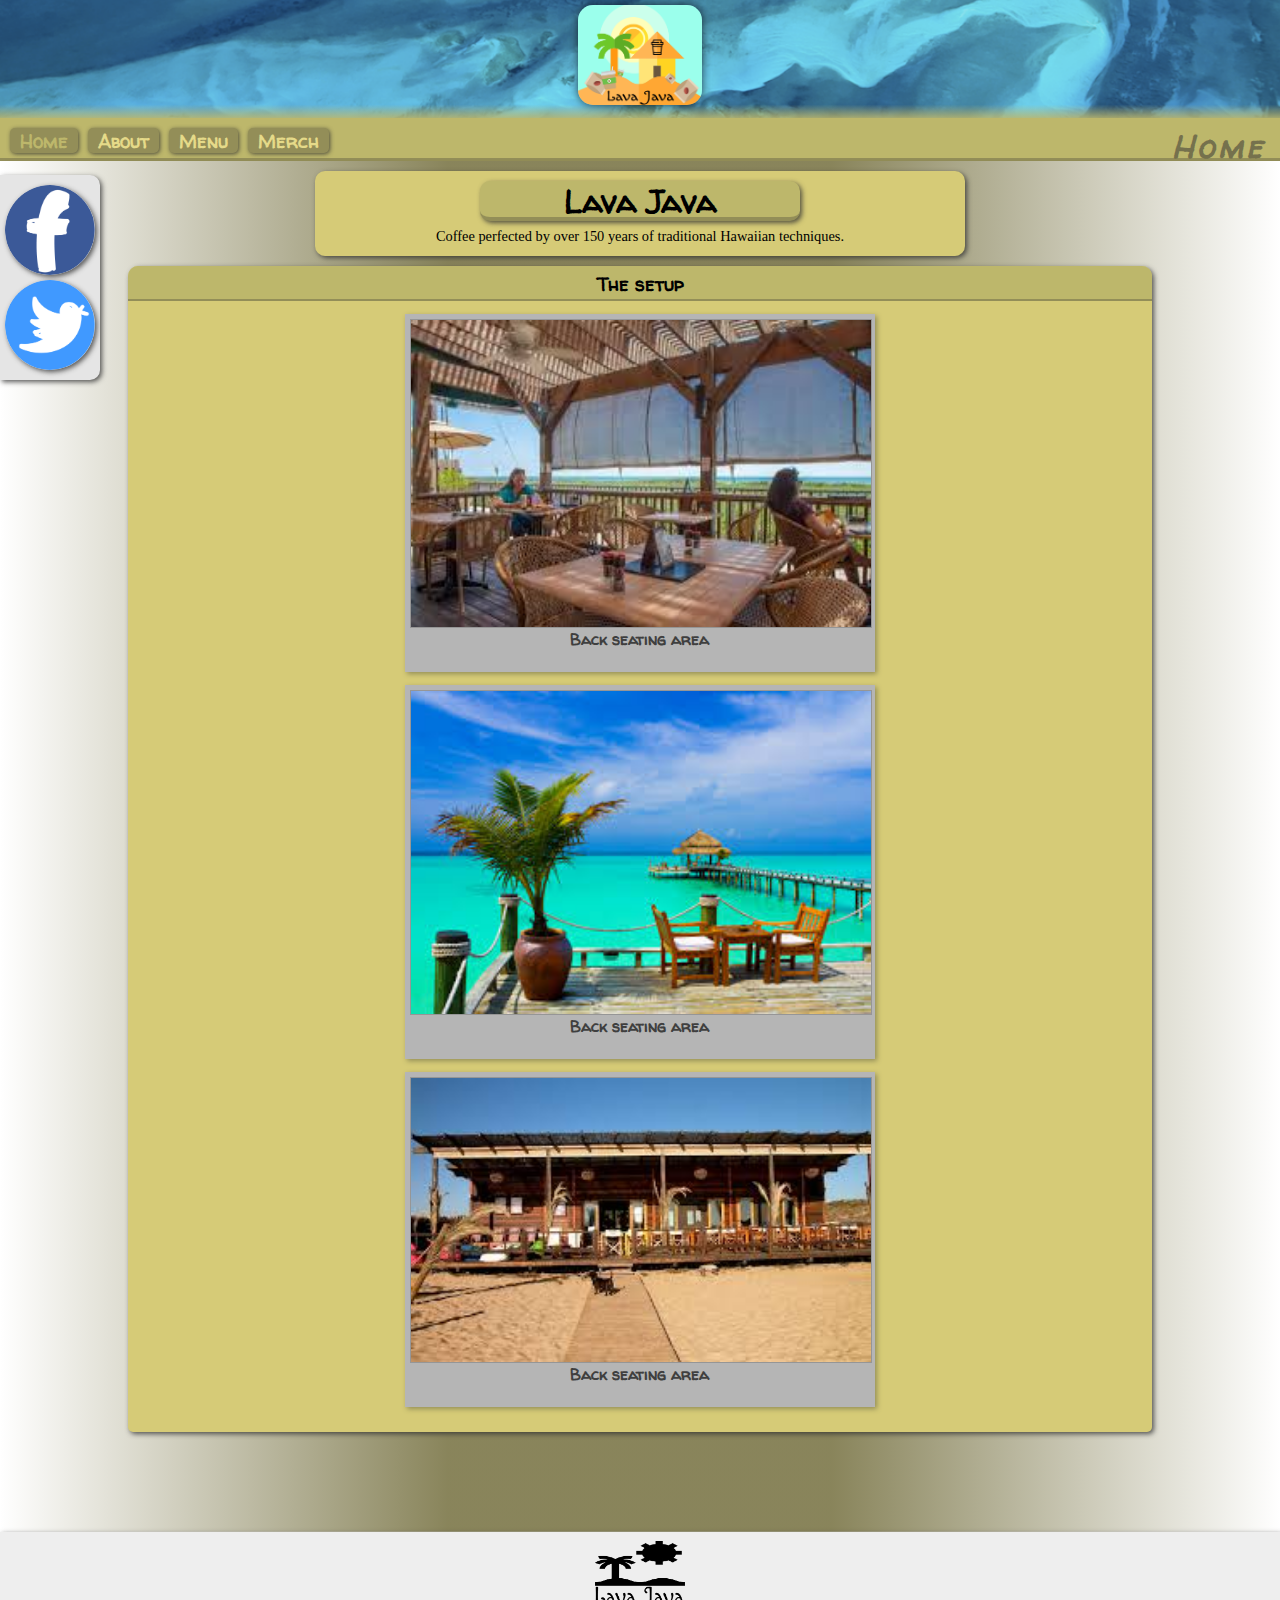
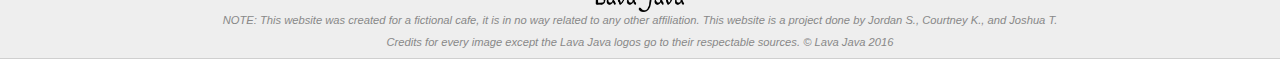
==== index.html @ cd400522 "Add files via upload" ====
<!DOCTYPE html>
<html>
<head>

	<link href="https://fonts.googleapis.com/css?family=Chewy|Fontdiner+Swanky|Kalam|Walter+Turncoat" rel="stylesheet">

 	<link rel="stylesheet" type="text/css" href="css/normalize.css">
 	<link rel="stylesheet" type="text/css" href="css/main.css">
	<title>Lava Java</title>
</head>
<body>
	<script type="text/javascript">

		var  = getElementById('social-links').style.top;

	</script>
	<header id="header-t">
		<div id="logo">
			<a href="index.html"><img src="img/LavaJavaLogo.png"></a>
		</div>
		<nav id="nav-bar">
			<h1 id="page-name">Home</h1>
			<span class="nav-button selected shadow">
				<a href="index.html">
					<h3>Home</h3>
				</a>
			</span>
			<span class="nav-button">
				<a href="about.html">
					<h3>About</h3>
				</a>
			</span>
			<span class="nav-button">
				<a href="menu.html">
					<h3>Menu</h3>
				</a>
			</span>
			<span class="nav-button">
				<a href="merch.html">
					<h3>Merch</h3>
				</a>
			</span>
		</nav>
	</header>
	<section>
		<div id="social-links">
			<img src="img/fb.png">
			<img src="img/twt.png">
		</div>
		<div id="headline">
			<h1>Lava Java</h1>
			<p>Coffee perfected by over 150 years of traditional Hawaiian techniques.</p>
		</div>
		<div id="views">
			<h3>The setup</h3>
			<div class="view">
				<a href="img/view1.jpg"><img src="img/view1.jpg" alt="profile pic"></a>
				<h4>Back seating area</h4>
				<p></p>
			</div>
			<div class="view">
				<a href="img/view2.jpg"><img src="img/view2.jpg" alt="profile pic"></a>
				<h4>Back seating area</h4>
				<p></p>
			</div>
			<div class="view">
				<a href="img/view3.jpg"><img src="img/view3.jpg" alt="profile pic"></a>
				<h4>Back seating area</h4>
				<p></p>
			</div>
			<!-- <div class="clear"></div> -->
			
		</div>
	</section>
	<footer>
		<a href="img/ljmono.png"><img src="img/ljmono.png"></a>
		<p>NOTE: This website was created for a fictional cafe, it is in no way related to any other affiliation. This website is a project done by Jordan S., Courtney K., and Joshua T.<br><br> Credits for every image except the Lava Java logos go to their respectable sources. &copy; Lava Java 2016 </p>

	</footer>
</body>
</html>
---- css/main.css ----
/**************************************************************
GENERAL STYLING
***************************************************************/



h1, h2, h3, h4, h5, h6, th{
	font-family: 'Walter Turncoat', helvetica;
}

p, tr, td{
	font-family: 'Kalam', candara;
}

section, span, #headline h1, #headline, #views, .view, #reviews, #about-content, footer, #social-links, #social-links img{
	box-shadow: 2px 2px 5px rgba(50, 50, 50, 0.8);
}

.nav-button h3{
	box-shadow: 1px 1px 4px rgba(50, 50, 50, 0.8);
}




header {
	background-color: #368BF5;
	background: 

		linear-gradient(
			to top,
			rgba(189, 183, 107, 1) 25%,
			rgba(189, 183, 107, 0) 35%

			),
		url(../img/waterWrap.png);

	background-repeat: no-repeat;
	background-position: 75%;
	background-size: cover;

	padding: 5px 0 0;
}

section {
	background-color: #D6CB77;
	/*rgba(124, 119, 73, 0) darker khaki color*/
	background: linear-gradient(

			to left,
			rgba(124, 119, 73, 0) 0%,
			rgba(124, 119, 73, 0.9) 35%,
			rgba(124, 119, 73, 0.9) 65%,
			rgba(124, 119, 73, 0) 100%


			),url(../img/hawaiian-print.jpg);
	background-repeat: no-repeat;
	background-position: center;
	background-size: cover;
	padding: 5px 0 100px 0;
	box-shadow: 5px 5px 5px #000;
}

footer{
	background-color: #eee;
	padding: 9px 0;
	border-bottom: 1px solid #cfcfcf;
}

footer p{
	color: #888;
	font-style: italic;
	font-size: 70%;
	font-family: Helvetica;
}

footer img{
	width: 90px;
	height: auto;
}



/************************************************************
NAV BAR
************************************************************/



#nav-bar {
	background-color: darkkhaki;
	border-bottom: 3px solid #938E58;
	padding: 10px 0  30px 0;
	margin: 10px auto 0;
}

#page-name {
	float: right;
	margin-right: 10px;
	padding: 2px 5px 1px;
	font-style: italic;
	color: #75714D;
	letter-spacing: .1em;
}

.nav-button h3{
	font-weight: 600;
	background-color: #938E58;
	padding: 4px 10px 2px 10px;
	margin-left: 10px;
	float: left;
	border-radius: 5px;
}

.selected a{
	color: darkkhaki;
}

a{	
	color: #E5DA89;
}

a:hover {
	color: darkkhaki;
}

.nav-button h3:hover{
	box-shadow: 2px 2px 5px rgba(50, 50, 50, 0); 
}



/************************************************************
SOCIAL 
************************************************************/



#social-links{
	position: fixed;
	top: 175px;
	/*left: 10px;*/
	overflow: auto;
	padding: 10px 5px;
	background-color: #e5e5e5;
	border-radius: 0 10px 10px 0;

}
#social-links img{
	width: 90px;
	height: auto;
	display: block;
	border-radius: 100%;


}

#social-links img:nth-child(even){
	margin-top: 5px;
}



/************************************************************
HEADLINE
************************************************************/



#headline{
	background-color: #D6CB77;
	max-width: 50%;
	margin: 5px auto 10px;
	padding: 10px 5px 5px 5px;
	border-radius: 10px;
}

#headline h1 {
	background-color: #BDB76B;
	padding-top: 4px;
	margin: 0 auto 5px;
	max-width: 50%;
	border-bottom: 4px solid #938E58;
	border-radius: 10px;
}

#headline p{
	font-size: 90%;
	font-family: 'Chewy', cursive;
	padding: 3px 0 8px 0;
}



/************************************************************
LOGO
************************************************************/



#logo img{
	height: 100px;
	width: auto;
	margin: 0 auto;
	border-radius: 15px;
	box-shadow: 0px 0px 10px rgba(0, 0, 0, 0.7);
}



/************************************************************
VIEWS
************************************************************/



#views{
	background-color: #D6CB77;
	max-width: 80%;
	min-width: 300px;
	margin: 0 auto;
	padding: 0 0 15px 0;
	border-radius:10px 10px 5px 5px;
}

#views h3{
	background-color: darkkhaki;
	padding: 9px 0 5px;
	border-bottom: 2px solid #938E58;
	border-radius: 10px 10px 0 0;
}

.view{
	background-color: #b5b5b5;	
	max-width: 45%;
	min-width: 200px;
	margin: 13px auto 10px;
	padding: 5px;
	/*border-radius: 50px 10px 10px 50px;*/
	box-shadow: 2px 2px 5px #938E58;
}





.view h4{
	/*border-bottom: 1px solid #3f3f3f;*/
	max-width: 50%;
	padding: 0;
	margin: 0 auto;
	color: #3f3f3f;

}

.view p{
	padding: 10px 0;
	margin: 0 10px;
	color: #000;
	/*text-align: left;*/
	font-style: italic;
}

.view img{
	width: 100%;
	border: 1px solid #969696;
}



/************************************************************
REVIEWS
************************************************************/



#reviews{
	background-color: #D6CB77;
	max-width: 30%;
	min-width: 400px;
	margin: 0 auto;
	padding: 0 0 178px 0;
	border-radius:10px 10px 5px 5px;
}

#reviews h3{
	background-color: darkkhaki;
	padding: 9px 0 5px;
	border-bottom: 2px solid #938E58;
	border-radius: 10px 10px 0 0;
}

.rev{
	background-color: #E5DFA0;
	width: 75%;
	margin: 13px auto 10px;
	padding: 5px;
	border-radius: 10px;
	box-shadow: 2px 2px 5px #938E58;
}

.rev h4{
	border-bottom: 1px solid #3f3f3f;
	max-width: 50%;
	padding: 0;
	margin: 0 auto;
	color: #3f3f3f;

}

.rev p{
	padding: 10px 0;
	margin: 0 10px;
	color: #000;
	text-align: center;
	font-style: italic;
}

.rev img{
	height: 60px;
	width: auto;
	border-radius: 100%;
	margin-right: 15px;
	box-shadow: 2px 2px 4px rgba(100, 100, 100, 0.7);

}



/************************************************************
ABOUT CONTENT
************************************************************/



#about-content{
	max-width: 30%;
	min-width: 400px;
	margin: 0 auto 15px;
	padding: 0 0 30px;
	background-color: #D6CB77;
	border-radius: 10px;
}

#about-content h3{
	padding: 9px 0 5px;
	border-radius: 10px 10px 0 0;
	background-color: darkkhaki;
	border-bottom: 2px solid #938E58;

}

#about-content h4{
padding: 2px;
margin: 15px auto 3px;
}

#about-content p{
	margin: 0 auto;
	max-width: 70%;
}

#about-content a, #about-content a:hover {
	color: black;
}

#hour-table{
	max-width: 85%;
	background-color: #D6CB77;
	padding: 10px;
	margin: 0 auto;
	border: 4px solid darkkhaki;
}

#hour-table tr {
	border: 2px solid darkkhaki;
}

#hour-table tr:nth-child(even) {
	background-color: #CEC882;
	border: 2px solid darkkhaki;
}

#hour-table th{
	padding: 8px;
}

#hour-table th, #hour-table td{
	padding: 2px 5px 6px;
}


/************************************************************
MENU
************************************************************/

#menu{
	max-width: 30%;
	min-width: 400px;
	margin: 0 auto 15px;
	padding: 0 0 30px;
	background-color: #D6CB77;
	border-radius: 10px;
}

#menu h3{
	padding: 9px 0 5px;
	border-radius: 10px 10px 0 0;
	background-color: darkkhaki;
	border-bottom: 2px solid #938E58;

}

.tg  {
	width: 85%;
	padding: 0 0 0 0;
	margin: 10px auto;
	border: 4px solid #7D7A50;
	border-collapse:collapse;
	border-spacing:0;
}

.tg td{
	font-size:14px;
	padding:10px 5px;
	border-style:solid;
	border-width:2px;
	border-color: #7D7A50; 
	overflow:hidden;
	word-break:normal;
}

.tg th{
	font-size:14px;
	font-weight:normal;
	padding:10px 5px;
	border-style:solid;
	border-width:3px;
	border-color: #7D7A50;
	overflow:hidden;
	word-break:normal;
}

.tg tr:nth-child(even){
	background-color: #CEC882;
}

.tg .tg-baqh{
	text-align:center;
	vertical-align:top;
}

.tg .tg-amwm{
	font-weight:bold;
	text-align:center;
	vertical-align:top;
}

.tg .tg-2v4r{
	font-weight:bold;
	font-size:14px;
	text-align:center;
	vertical-align:top
}




/***********************************************************
MERCH
***********************************************************/



#shop{
	background-color: #D6CB77;
	max-width: 30%;
	min-width: 300px;
	margin: 0 auto;
	padding: 0 0 15px 0;
	border-radius:10px 10px 5px 5px;
}

#shop h3{
	background-color: darkkhaki;
	padding: 9px 0 5px;
	border-bottom: 2px solid #938E58;
	border-radius: 10px 10px 0 0;
}

.items{
	background-color: #E5DFA0;
	width: 85%;
	margin: 13px auto 10px;
	padding: 5px;
	border-radius: 10px;
	box-shadow: 2px 2px 5px #938E58;
}

.items h4{
	border-bottom: 1px solid #3f3f3f;
	max-width: 50%;
	padding: 0;
	margin: 0 auto;
	color: #3f3f3f;
}

.items p{
	padding: 10px 0;
	margin: 0;
	color: #000;
	/*text-align: left;*/
	font-style: italic;
}

.items img{
	width: 85%;
	border-radius: 20px;
	border: 1px solid #969696;
}
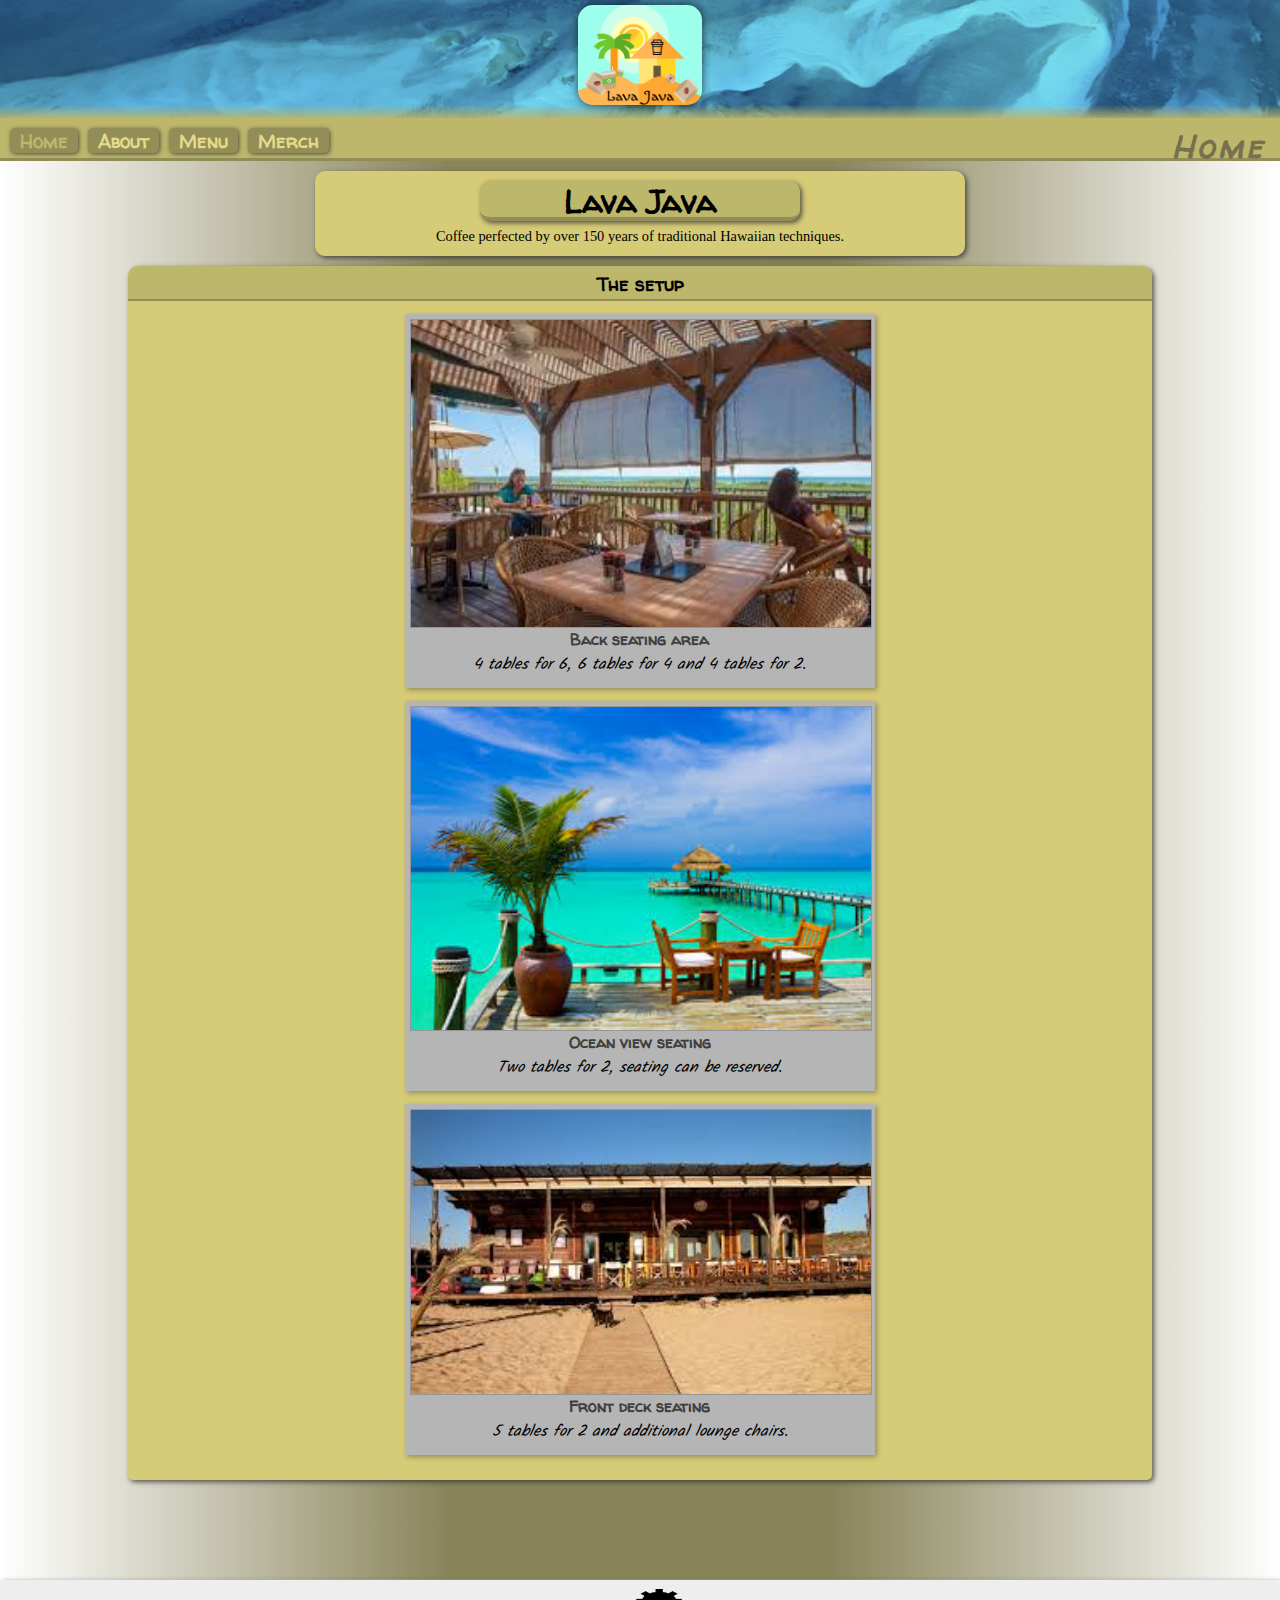
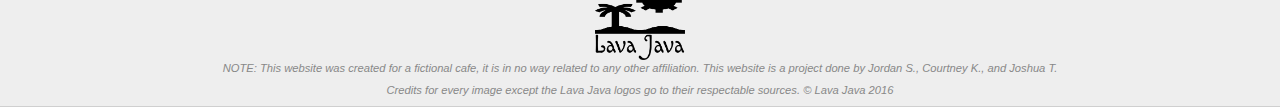
==== commit cee116a5: "Add files via upload" ====
--- a/index.html
+++ b/index.html
@@ -9,11 +9,7 @@
 	<title>Lava Java</title>
 </head>
 <body>
-	<script type="text/javascript">
-
-		var  = getElementById('social-links').style.top;
-
-	</script>
+	
 	<header id="header-t">
 		<div id="logo">
 			<a href="index.html"><img src="img/LavaJavaLogo.png"></a>
@@ -43,10 +39,6 @@
 		</nav>
 	</header>
 	<section>
-		<div id="social-links">
-			<img src="img/fb.png">
-			<img src="img/twt.png">
-		</div>
 		<div id="headline">
 			<h1>Lava Java</h1>
 			<p>Coffee perfected by over 150 years of traditional Hawaiian techniques.</p>
@@ -56,20 +48,19 @@
 			<div class="view">
 				<a href="img/view1.jpg"><img src="img/view1.jpg" alt="profile pic"></a>
 				<h4>Back seating area</h4>
-				<p></p>
+				<p>4 tables for 6, 6 tables for 4 and 4 tables for 2.</p>
 			</div>
 			<div class="view">
 				<a href="img/view2.jpg"><img src="img/view2.jpg" alt="profile pic"></a>
-				<h4>Back seating area</h4>
-				<p></p>
+				<h4>Ocean view seating</h4>
+				<p>Two tables for 2, seating can be reserved.</p>
 			</div>
+			<div class="clear"></div>
 			<div class="view">
 				<a href="img/view3.jpg"><img src="img/view3.jpg" alt="profile pic"></a>
-				<h4>Back seating area</h4>
-				<p></p>
+				<h4>Front deck seating</h4>
+				<p>5 tables for 2 and additional lounge chairs.</p>
 			</div>
-			<!-- <div class="clear"></div> -->
-			
 		</div>
 	</section>
 	<footer>
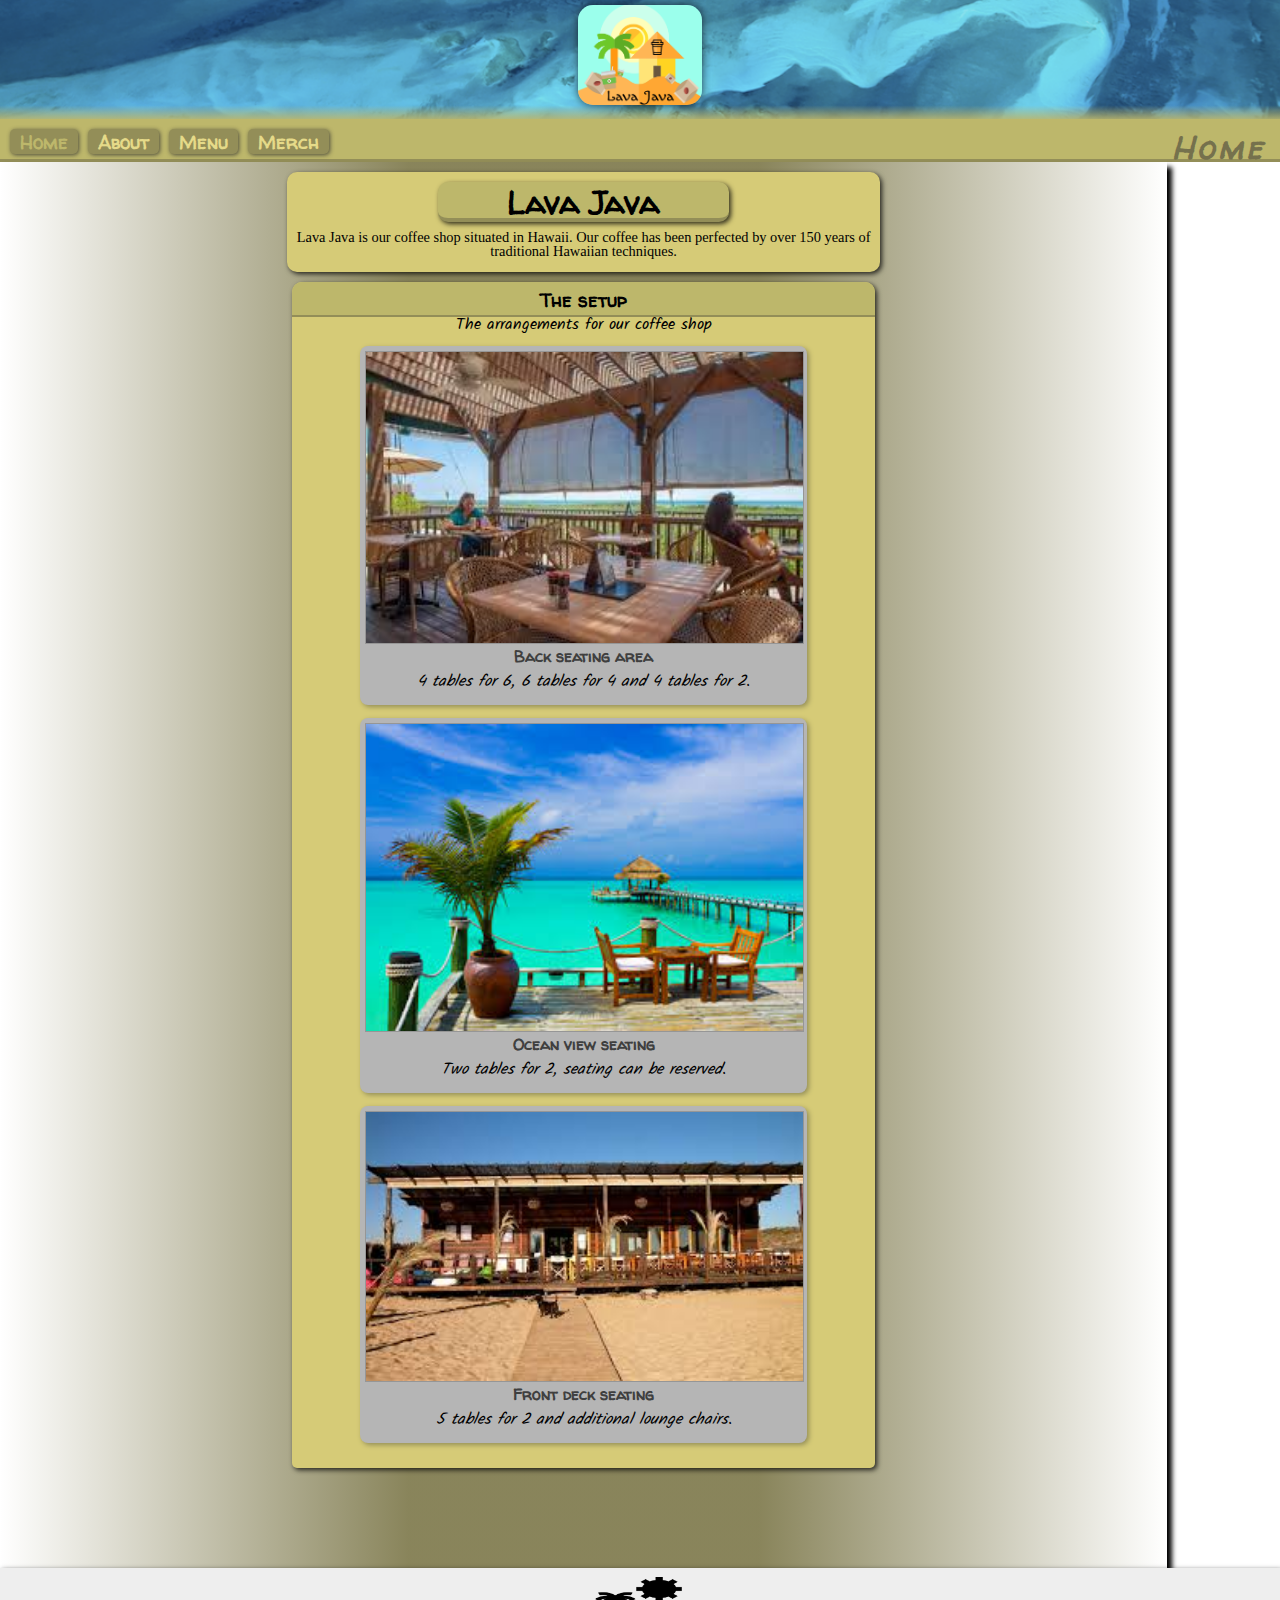
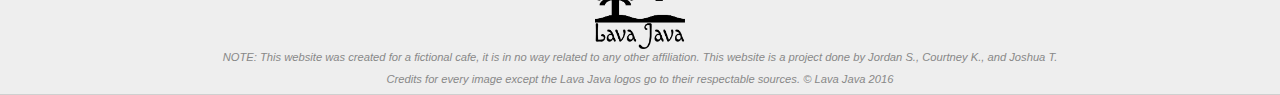
==== commit 06fd3264: "Update index.html" ====
--- a/index.html
+++ b/index.html
@@ -41,10 +41,11 @@
 	<section>
 		<div id="headline">
 			<h1>Lava Java</h1>
-			<p>Coffee perfected by over 150 years of traditional Hawaiian techniques.</p>
+			<p>Lava Java is our coffee shop situated in Hawaii. Our coffee has been perfected by over 150 years of traditional Hawaiian techniques.</p>
 		</div>
 		<div id="views">
 			<h3>The setup</h3>
+			<p>The arrangements for our coffee shop</p>
 			<div class="view">
 				<a href="img/view1.jpg"><img src="img/view1.jpg" alt="profile pic"></a>
 				<h4>Back seating area</h4>
@@ -69,4 +70,4 @@
 
 	</footer>
 </body>
-</html>+</html>
--- a/css/main.css
+++ b/css/main.css
@@ -8,19 +8,21 @@
 	font-family: 'Walter Turncoat', helvetica;
 }
 
-p, tr, td{
+p, tr, td, div{
 	font-family: 'Kalam', candara;
 }
 
-section, span, #headline h1, #headline, #views, .view, #reviews, #about-content, footer, #social-links, #social-links img{
-	box-shadow: 2px 2px 5px rgba(50, 50, 50, 0.8);
+section, span, #headline h1, #headline, #views, .view, #reviews, #about-content, footer, #social-links{
+	box-shadow: 2px 2px 5px rgba(5, 5, 5, 0.8);
 }
 
 .nav-button h3{
 	box-shadow: 1px 1px 4px rgba(50, 50, 50, 0.8);
 }
 
-
+section{
+	overflow: auto;
+}
 
 
 header {
@@ -80,7 +82,9 @@
 	height: auto;
 }
 
-
+.clear{
+	clear: both;
+}
 
 /************************************************************
 NAV BAR
@@ -131,36 +135,6 @@
 
 
 
-/************************************************************
-SOCIAL 
-************************************************************/
-
-
-
-#social-links{
-	position: fixed;
-	top: 175px;
-	/*left: 10px;*/
-	overflow: auto;
-	padding: 10px 5px;
-	background-color: #e5e5e5;
-	border-radius: 0 10px 10px 0;
-
-}
-#social-links img{
-	width: 90px;
-	height: auto;
-	display: block;
-	border-radius: 100%;
-
-
-}
-
-#social-links img:nth-child(even){
-	margin-top: 5px;
-}
-
-
 
 /************************************************************
 HEADLINE
@@ -207,8 +181,6 @@
 	box-shadow: 0px 0px 10px rgba(0, 0, 0, 0.7);
 }
 
-
-
 /************************************************************
 VIEWS
 ************************************************************/
@@ -217,7 +189,7 @@
 
 #views{
 	background-color: #D6CB77;
-	max-width: 80%;
+	max-width: 50%;
 	min-width: 300px;
 	margin: 0 auto;
 	padding: 0 0 15px 0;
@@ -233,12 +205,14 @@
 
 .view{
 	background-color: #b5b5b5;	
-	max-width: 45%;
+	max-width: 75%;
 	min-width: 200px;
 	margin: 13px auto 10px;
 	padding: 5px;
 	/*border-radius: 50px 10px 10px 50px;*/
 	box-shadow: 2px 2px 5px #938E58;
+	border-radius: 8px;
+
 }
 
 
@@ -269,6 +243,7 @@
 
 
 
+
 /************************************************************
 REVIEWS
 ************************************************************/
@@ -278,10 +253,10 @@
 #reviews{
 	background-color: #D6CB77;
 	max-width: 30%;
-	min-width: 400px;
-	margin: 0 auto;
-	padding: 0 0 178px 0;
-	border-radius:10px 10px 5px 5px;
+	min-width: 280px;
+	margin: 0 auto;
+	padding: 0 0 15px 0;
+	border-radius:10px;
 }
 
 #reviews h3{
@@ -334,9 +309,10 @@
 
 
 
+
 #about-content{
 	max-width: 30%;
-	min-width: 400px;
+	min-width: 280px;
 	margin: 0 auto 15px;
 	padding: 0 0 30px;
 	background-color: #D6CB77;
@@ -391,13 +367,30 @@
 }
 
 
+
+
+/*
+#about-content{
+	float: left;
+	margin-left: 21.5%;
+}
+#reviews{
+	float: right;
+	margin-right: 21.5%;
+}
+*/
+
+
+
+
+
 /************************************************************
 MENU
 ************************************************************/
 
 #menu{
-	max-width: 30%;
-	min-width: 400px;
+	max-width: 40%;
+	min-width: 300px;
 	margin: 0 auto 15px;
 	padding: 0 0 30px;
 	background-color: #D6CB77;
@@ -413,9 +406,9 @@
 }
 
 .tg  {
-	width: 85%;
+	width: 75%;
 	padding: 0 0 0 0;
-	margin: 10px auto;
+	margin: 5px auto;
 	border: 4px solid #7D7A50;
 	border-collapse:collapse;
 	border-spacing:0;
@@ -423,7 +416,7 @@
 
 .tg td{
 	font-size:14px;
-	padding:10px 5px;
+	padding:5px 2px;
 	border-style:solid;
 	border-width:2px;
 	border-color: #7D7A50; 
@@ -475,11 +468,12 @@
 
 #shop{
 	background-color: #D6CB77;
-	max-width: 30%;
+	max-width: 80%;
 	min-width: 300px;
 	margin: 0 auto;
 	padding: 0 0 15px 0;
 	border-radius:10px 10px 5px 5px;
+	overflow: auto;
 }
 
 #shop h3{
@@ -489,20 +483,28 @@
 	border-radius: 10px 10px 0 0;
 }
 
+
+
 .items{
 	background-color: #E5DFA0;
-	width: 85%;
-	margin: 13px auto 10px;
+	width: 25%;
+
+	margin: 13px 3.5% 10px;
 	padding: 5px;
 	border-radius: 10px;
 	box-shadow: 2px 2px 5px #938E58;
-}
+	float: left;
+	overflow: auto;
+
+}
+
+
 
 .items h4{
 	border-bottom: 1px solid #3f3f3f;
 	max-width: 50%;
 	padding: 0;
-	margin: 0 auto;
+	margin: 0 auto 5px;
 	color: #3f3f3f;
 }
 
@@ -520,21 +522,86 @@
 	border: 1px solid #969696;
 }
 
-
-
-
-
-
-
-
-
-
-
-
-
-
-
-
-
-
-
+@media screen and (max-width: 1125px){
+	.items{
+		width: 40%;
+		margin: inherit 10% inherit;
+	}
+	#reviews, #about-content{
+		float: none;
+		margin: inherit auto;
+	}
+
+}
+
+@media screen and (max-width: 660px){
+	#page-name{
+		display: none;
+	}	
+	#social-links{
+		position: absolute;
+		top: 175px;
+		box-shadow: none;
+	}
+	#headline h1{
+		max-width: 100%;
+	}
+
+	section, span, #headline h1, #headline, #views, .view, #reviews, #about-content, footer, #social-links{
+		box-shadow: 1px 1px 2px #000;
+
+	}
+	
+	#headline{
+		max-width: 90%;
+		width: 90%;
+	}
+
+	#views, #about-content, #reviews, #menu, #shop{
+		width: 100%;
+		max-width: 100%;
+		margin: inherit 0;
+		border-radius: 0;
+	}
+
+	#views h3, #about-content h3, #reviews h3, #menu h3, #shop h3{
+		border-radius: 0;
+	}
+
+	#reviews, #about-content{
+		float: none;
+		margin: inherit 0;
+	}
+	.view{
+		max-width: 90%;
+		box-shadow: 3px 2px 5px #000;
+	}
+
+	#hour-table{
+		max-width: 90%;
+		width: 90%;
+	}
+
+
+
+	.items{
+		float: none;
+		width: 80%;
+		margin: 10px auto 5px;
+	}
+}
+
+
+
+
+
+
+
+
+
+
+
+
+
+
+
